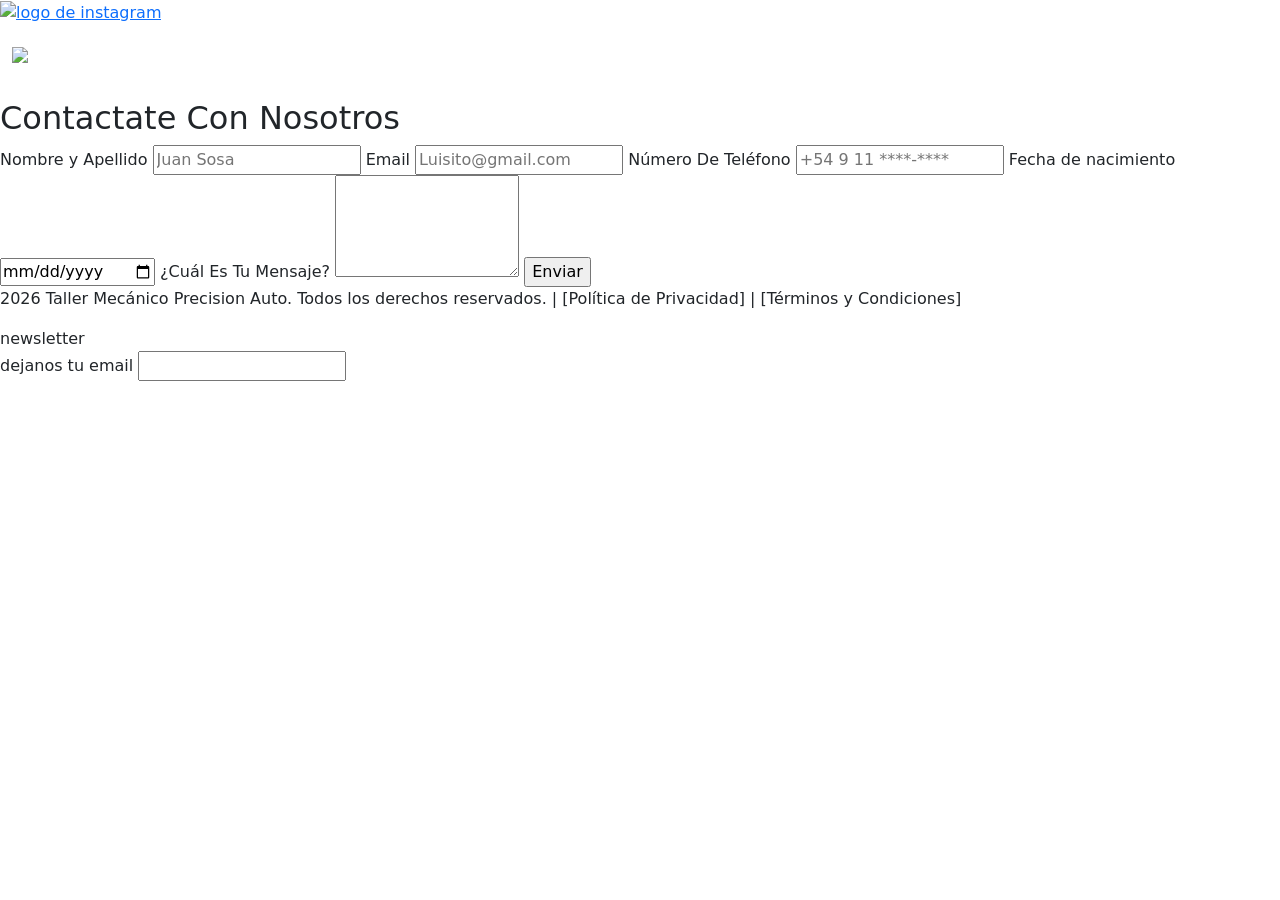
==== pages/conctactos.html @ 88bbc017 "keywordshtmls" ====
<!DOCTYPE html>
<html lang="en">
<head>
    <meta charset="UTF-8">
    <meta name="viewport" content="width=device-width, initial-scale=1.0">
    <link rel="preconnect" href="https://fonts.googleapis.com">
<link rel="preconnect" href="https://fonts.gstatic.com" crossorigin>
<link href="https://fonts.googleapis.com/css2?family=Bebas+Neue&display=swap" rel="stylesheet">
<link rel="preconnect" href="https://fonts.googleapis.com">
<link rel="preconnect" href="https://fonts.gstatic.com" crossorigin>
<link href="https://fonts.googleapis.com/css2?family=Bebas+Neue&family=Lora:ital,wght@0,400..700;1,400..700&display=swap" rel="stylesheet">
<link rel="shortcut icon" href="../assets/japon.png" type="image/x-icon">
<link href="https://cdn.jsdelivr.net/npm/bootstrap@5.3.8/dist/css/bootstrap.min.css" rel="stylesheet" integrity="sha384-sRIl4kxILFvY47J16cr9ZwB07vP4J8+LH7qKQnuqkuIAvNWLzeN8tE5YBujZqJLB" crossorigin="anonymous">
    <link rel="stylesheet" href="../scss/main.css">
    <meta name:"keywords" content="teléfono, ubicación, dirección, escríbenos, atención al cliente">
    <title>Taller_Mecanico_Osaka | contacto</title>
    <meta name="description" content="Contactate con Osaka Mechanic. Solicitá tu turno para el taller, consultá stock de repuestos o dejanos tu consulta. Estamos para asesorarte.">
</head>
<body class="body">

        <div class="fondorojo centradoinstagram">
            <a href="https://www.instagram.com/osakaracingparts/?hl=es" target="_blank"><img src="../assets/instagram.png" alt="logo de instagram"></a>
        </div>

    <header class="header1">
  <nav class="navbar navbar-expand-lg navbar-dark w-100">
    <div class="container-fluid">
      <a class="navbar-brand d-flex align-items-center gap-2" href="#">
        <img src="../assets/logo.png" alt="Logo de Osaka Mechanic">
        <h1 class="fondorojo styleandcolorandtypographimain m-0">Osaka Mechanic</h1>
      </a>
      <button 
        class="navbar-toggler" 
        type="button" 
        data-bs-toggle="collapse" 
        data-bs-target="#menuOsaka" 
        aria-controls="menuOsaka" 
        aria-expanded="false" 
        aria-label="Abrir navegacion">
        <span class="navbar-toggler-icon"></span>
      </button>
      <div class="collapse navbar-collapse" id="menuOsaka">
        <ul class="navbar-nav ms-auto mb-2 mb-lg-0 ulconf">
          <li class="nav-item">
            <a href="../index.html" class="nav-link liconfig">Inicio</a>
          </li>
          <li class="nav-item">
            <a href="./menu.html" class="nav-link liconfig">Menu</a>
          </li>
          <li class="nav-item">
            <a href="./productos.html" class="nav-link liconfig">Productos</a>
          </li>
          <li class="nav-item">
            <a href="./nosotros.html" class="nav-link liconfig">Nosotros</a>
          </li>
          <li class="nav-item">
            <a href="./conctactos.html" class="nav-link liconfig">Contacto</a>
          </li>
        </ul>
        </div>
        </div>
        </nav>
        </header>
    <main>
    <section class="contacto-seccion">
        <h2 class="stylenavp">Contactate Con Nosotros</h2>

        <form action="" class="formulario-contacto">
            <label for="nombre" class="contactos">Nombre y Apellido</label>
            <input type="text" id="nombre" placeholder="Juan Sosa" class="campo-input">
            <label for="email" class="contactos">Email</label>
            <input type="email" id="email" placeholder="Luisito@gmail.com" class="campo-input">
            <label for="telefono" class="contactos">Número De Teléfono</label>
            <input type="tel" id="telefono" placeholder="+54 9 11 ****-****" class="campo-input">
            <label for="fecha" class="contactos">Fecha de nacimiento</label>
            <input type="date" id="fecha" class="campo-input">
            <label for="mensaje" class="contactos">¿Cuál Es Tu Mensaje?</label>
            <textarea id="mensaje" rows="4" class="campo-input"></textarea>
            <input type="submit" value="Enviar" class="boton-enviar">
        </form>
    </section>
</main>
    <footer>  
        <p class="stylenavp">2026 Taller Mecánico Precision Auto. Todos los derechos reservados. | [Política de Privacidad] | [Términos y Condiciones]</p>
        <div class="stylenewslater">newsletter</div>
        <form action="">
            <label for="emailnewsletter" class="stylenewslater">dejanos tu email</label>
            <input type="email" name="" id="emailnewsletter">
            </form>
    </footer>
    <script src="https://cdn.jsdelivr.net/npm/bootstrap@5.3.8/dist/js/bootstrap.bundle.min.js" integrity="sha384-FKyoEForCGlyvwx9Hj09JcYn3nv7wiPVlz7YYwJrWVcXK/BmnVDxM+D2scQbITxI" crossorigin="anonymous"></script>
</body>
</html>
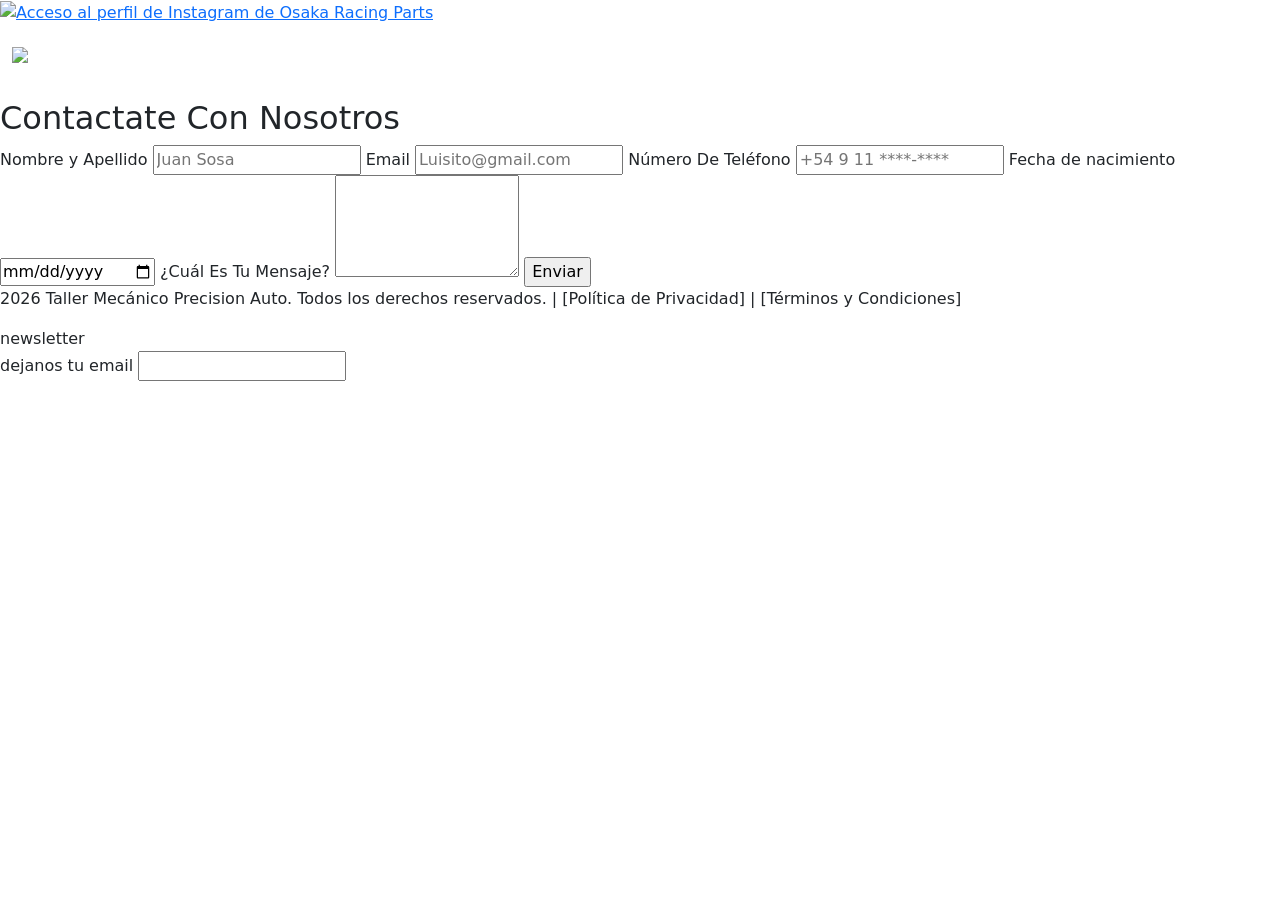
==== commit 503543a4: "cambiosdescriptionimagen" ====
--- a/pages/conctactos.html
+++ b/pages/conctactos.html
@@ -19,7 +19,7 @@
 <body class="body">
 
         <div class="fondorojo centradoinstagram">
-            <a href="https://www.instagram.com/osakaracingparts/?hl=es" target="_blank"><img src="../assets/instagram.png" alt="logo de instagram"></a>
+            <a href="https://www.instagram.com/osakaracingparts/?hl=es" target="_blank"><img src="../assets/instagram.png" alt="Acceso al perfil de Instagram de Osaka Racing Parts"></a>
         </div>
 
     <header class="header1">
